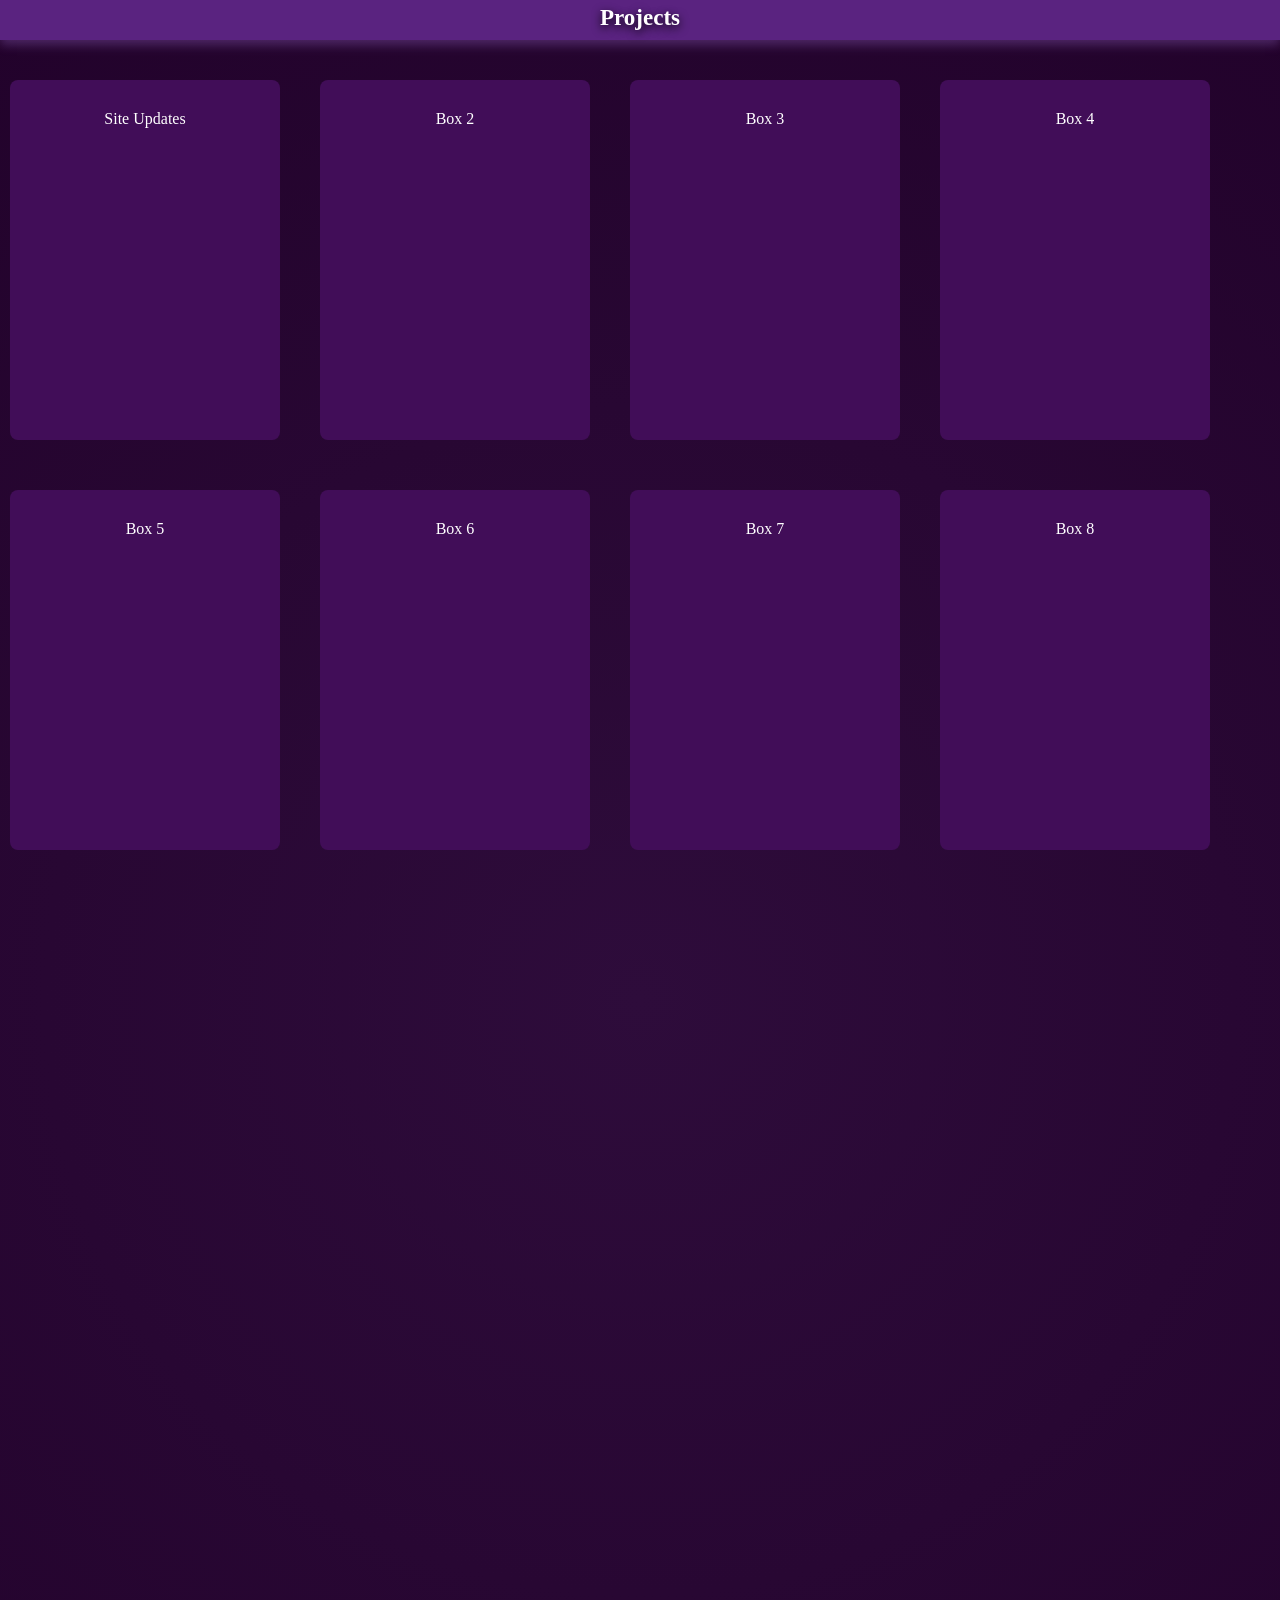
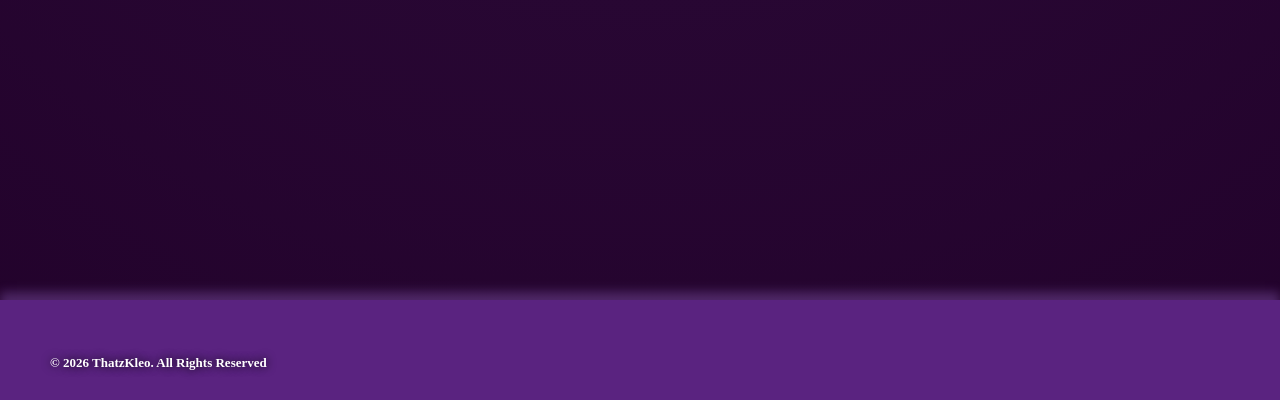
==== index.html @ 85e78cdd "Added Some Things" ====
<!DOCTYPE html>

<html>
    <head>
        <link rel="stylesheet" href="style.css">
        <script src="script.js" defer></script>
    </head>
    <body>
        <!-- The Fronter -->
        <div class="fronter">
            <h1 class="fronter_text"> <span id="Fronter_Text">Projects</span> </h1>
        </div>

        <!-- Projects Grid -->
         <div class="grid-container">

            <div class="box" onclick="handleClick('Box 1')">Site Updates</div>

            <div class="box" onclick="handleClick('Box 2')">Box 2</div>

            <div class="box" onclick="handleClick('Box 3')">Box 3</div>

            <div class="box" onclick="handleClick('Box 4')">Box 4</div>

            <div class="box" onclick="handleClick('Box 5')">Box 5</div>

            <div class="box" onclick="handleClick('Box 6')">Box 6</div>

            <div class="box" onclick="handleClick('Box 7')">Box 7</div>

            <div class="box" onclick="handleClick('Box 8')">Box 8</div>

         </div>

        <!-- The Bottom -->
        <div class="bottom">
            <h1 class="copyright_text">© 2026 ThatzKleo. All Rights Reserved</h1>
        </div>

    </body>
</html>
---- style.css ----
@keyframes Ftext_in{
        0%{transform: scale(300%);}
        50%{transform: scale(50%);}
        100%{transform: scale(100%);}
    }


html{
    scrollbar-width: none;
}
body{
    background: radial-gradient(circle at 50%, #2e0c3b, #22022b);
    position: relative;
    padding: 0 auto;
    margin: 0 auto;
    overflow-x: hidden;
    min-height: 2000px;
}
.fronter{
    background-color: #5a2380;
    box-shadow: 0px 5px 10px rgba(184, 132, 243, 0.281);
    width: 100%;
    min-height: 40px;
}
.fronter_text{
    margin: 0px;
    padding: 5px;
    color: white;
    text-align: center;
    text-shadow: 0px 3px 10px black;
    font-size: 23px;
    animation: Ftext_in 0.4s ease-in-out 5ms;
}
.bottom{
    background-color: #5a2380;
    box-shadow: 0px -8px 10px rgba(184, 132, 243, 0.281);
    width: 100%;
    min-height: 100px;
    position: absolute;
    left: 0;
    bottom: 0;
}
.copyright_text{
    font-size: 13px;
    color: white;
    position: absolute;
    left: 50px;
    bottom: 20px;
    text-shadow: 0px 0px 10px black;
}
.grid-container {
    margin-top: 30px;
    display: grid;
    grid-template-columns: repeat(4, 260px);
    gap: 50px;
    padding: 10px;
}

.box {
    height: 300px;
    width: 250px;
    background-color: #410d58;
    color: white;
    padding: 30px 10px;
    text-align: center;
    border-radius: 8px;
    cursor: pointer;
    user-select: none;
    transition: transform 0.2s, background-color 0.2s;
}

        /* Hover and active animations */
.box:hover {
    background-color: #b05bca;
    transform: translateY(-10px);
}

.box:active {
    transform: translateY(0);
}
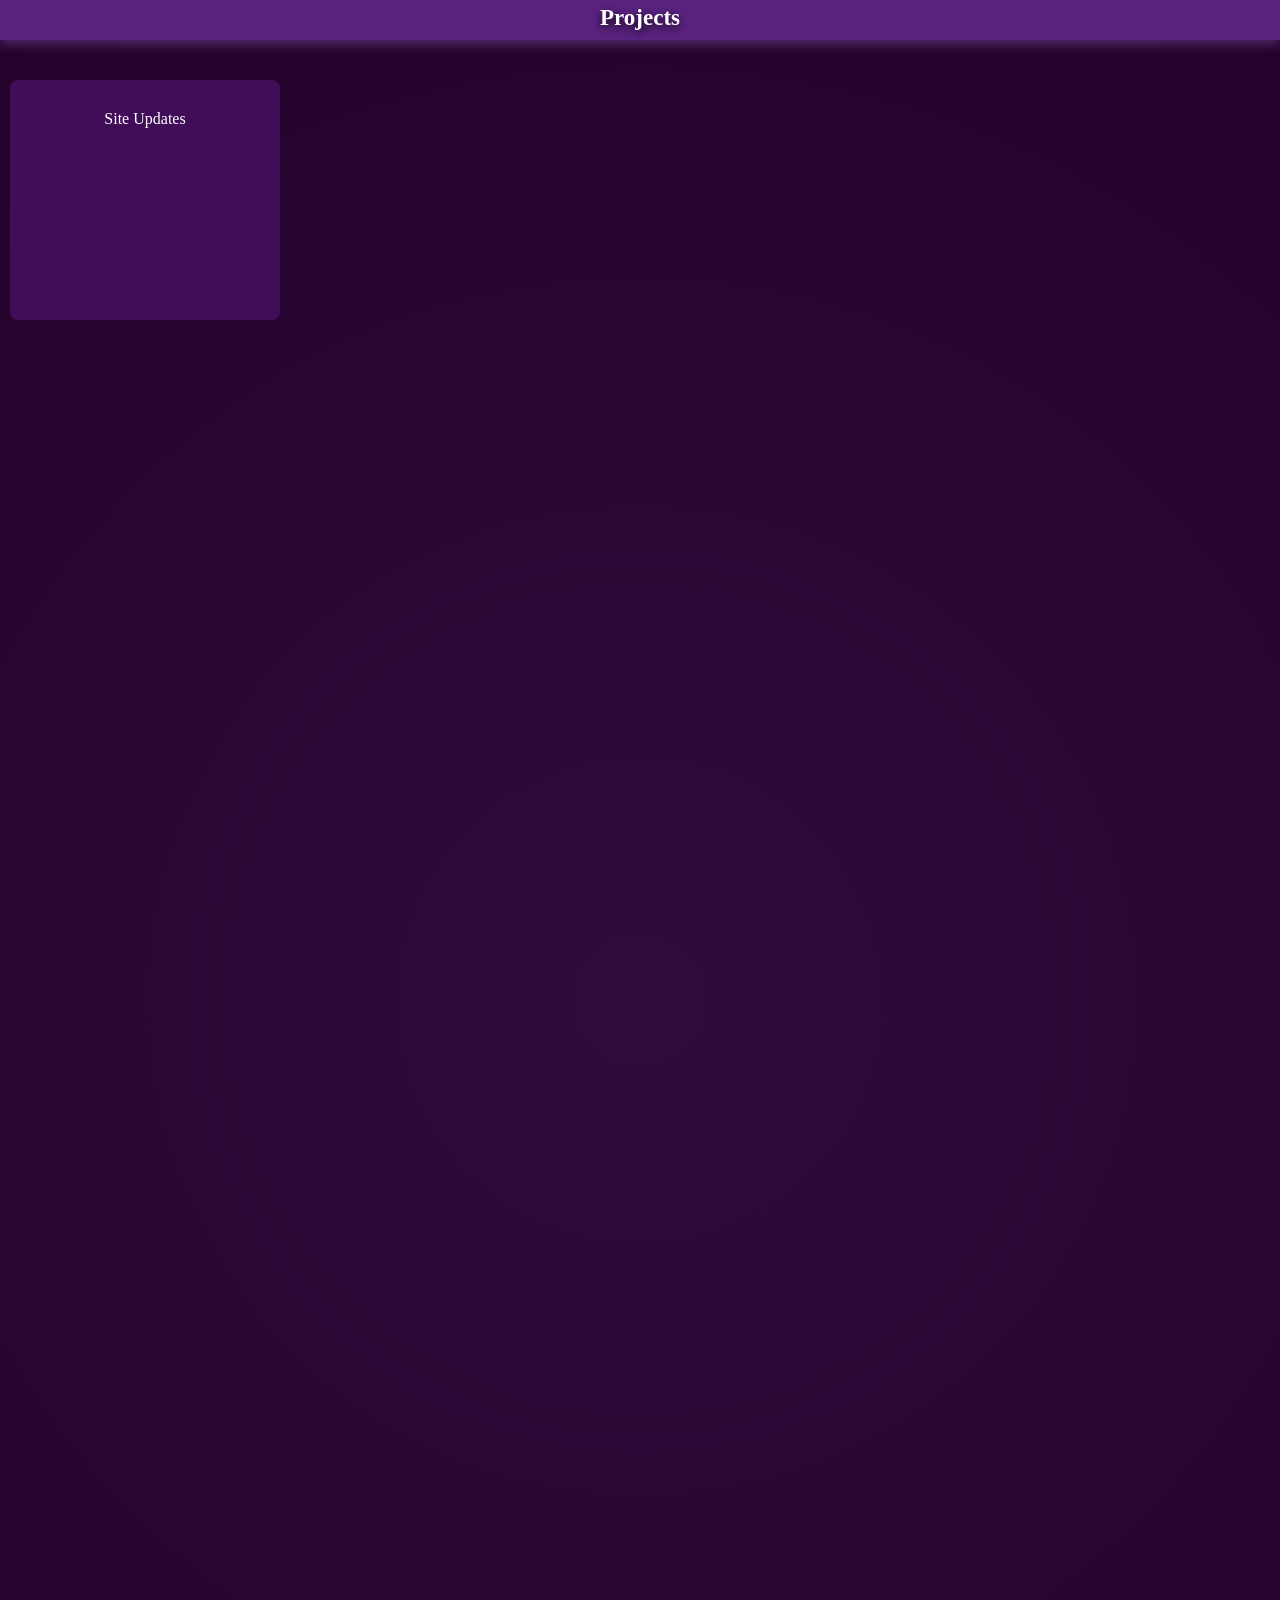
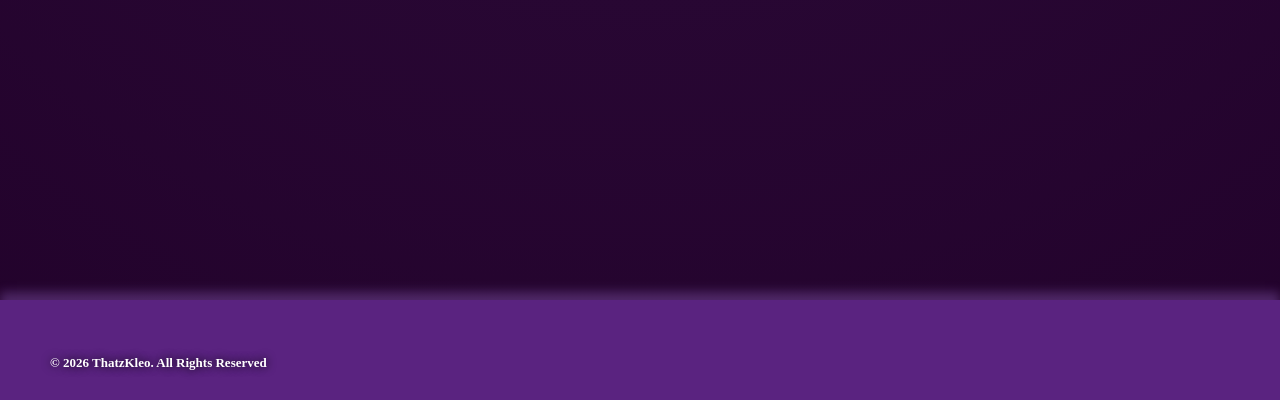
==== commit dd062578: "minor changes" ====
--- a/index.html
+++ b/index.html
@@ -1,7 +1,8 @@
 <!DOCTYPE html>
 
-<html>
+<html lang="en">
     <head>
+        <title>ThZ</title>
         <link rel="stylesheet" href="style.css">
         <script src="script.js" defer></script>
     </head>
@@ -14,21 +15,7 @@
         <!-- Projects Grid -->
          <div class="grid-container">
 
-            <div class="box" onclick="handleClick('Box 1')">Site Updates</div>
-
-            <div class="box" onclick="handleClick('Box 2')">Box 2</div>
-
-            <div class="box" onclick="handleClick('Box 3')">Box 3</div>
-
-            <div class="box" onclick="handleClick('Box 4')">Box 4</div>
-
-            <div class="box" onclick="handleClick('Box 5')">Box 5</div>
-
-            <div class="box" onclick="handleClick('Box 6')">Box 6</div>
-
-            <div class="box" onclick="handleClick('Box 7')">Box 7</div>
-
-            <div class="box" onclick="handleClick('Box 8')">Box 8</div>
+            <div class="site-update-box" onclick="handleClick('Go-to-site-updates')">Site Updates</div>
 
          </div>
 
--- a/style.css
+++ b/style.css
@@ -56,8 +56,8 @@
     padding: 10px;
 }
 
-.box {
-    height: 300px;
+.site-update-box {
+    height: 180px;
     width: 250px;
     background-color: #410d58;
     color: white;
@@ -70,11 +70,11 @@
 }
 
         /* Hover and active animations */
-.box:hover {
+.site-update-box:hover {
     background-color: #b05bca;
     transform: translateY(-10px);
 }
 
-.box:active {
+.site-update-box:active {
     transform: translateY(0);
 }
